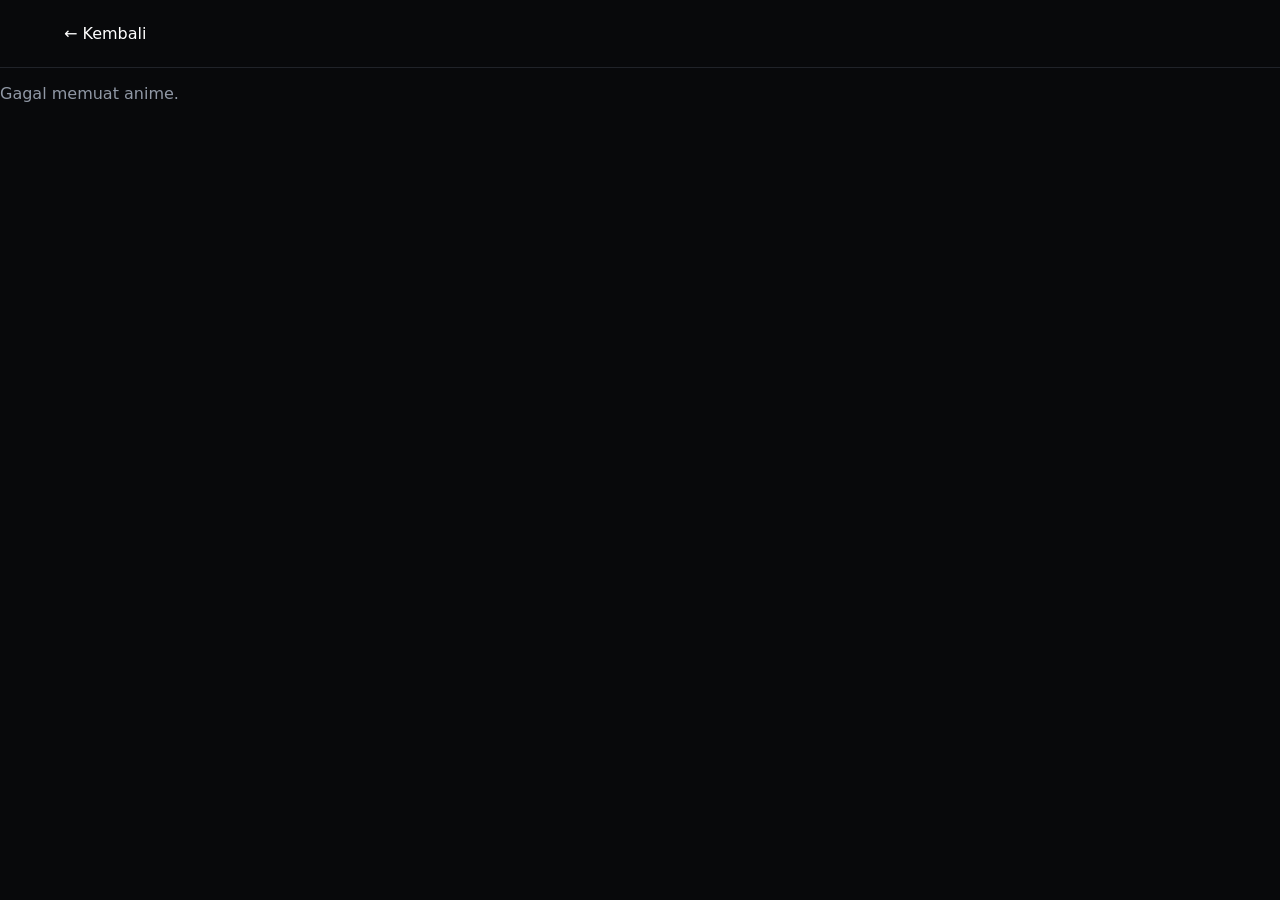
==== anime.html @ 01b671e5 "Add files via upload" ====
<!doctype html>
<html lang="id"><head><meta charset="utf-8"><meta name="viewport" content="width=device-width,initial-scale=1"><title>Anime</title><link rel="stylesheet" href="/detail.css"></head>
<body><header><a href="/" class="back">← Kembali</a></header><main id="app"><p class="muted">Memuat...</p></main>
<script>
const id=new URLSearchParams(location.search).get("id");
const API="https://graphql.anilist.co";
const q=`query($id:Int){Media(id:$id,type:ANIME){id title{romaji english native}description(asHtml:false)coverImage{extraLarge}bannerImage episodes status averageScore genres seasonYear format streamingEpisodes{title thumbnail url site}relations{edges{relationType node{id title{romaji english}coverImage{medium}}}}}}`;
const esc=s=>String(s||"").replace(/[&<>"']/g,c=>({"&":"&amp;","<":"&lt;",">":"&gt;",'"':"&quot;","'":"&#039;"}[c]));
(async()=>{try{const r=await fetch(API,{method:"POST",headers:{"Content-Type":"application/json"},body:JSON.stringify({query:q,variables:{id:Number(id)}})});const j=await r.json();const a=j.data.Media;document.title=a.title.english||a.title.romaji;
document.querySelector("#app").innerHTML=`<section class="detail"><img class="cover" src="${a.coverImage.extraLarge}" alt=""><div><p class="eyebrow">${a.format||""} · ${a.status||""}</p><h1>${esc(a.title.english||a.title.romaji)}</h1><p class="alt">${esc(a.title.romaji||"")}</p><div class="tags">${(a.genres||[]).map(x=>`<span>${esc(x)}</span>`).join("")}</div><p class="desc">${esc(a.description||"Sinopsis tidak tersedia.")}</p><p class="meta">⭐ ${a.averageScore? (a.averageScore/10).toFixed(1):"—"} · ${a.episodes||"?"} episode · ${a.seasonYear||"—"}</p></div></section>
<section><h2>Episode / Streaming Resmi</h2><div class="episodes">${(a.streamingEpisodes||[]).length?(a.streamingEpisodes.map((e,i)=>`<a class="ep" target="_blank" rel="noopener" href="${esc(e.url)}"><b>Episode ${i+1}</b><span>${esc(e.site||"Official streaming")}</span></a>`).join("")):`<p class="muted">AniList tidak menyediakan link streaming untuk judul ini.</p>`}</div></section>`}catch(e){document.querySelector("#app").innerHTML="<p class='muted'>Gagal memuat anime.</p>"}})();
</script></body></html>
---- detail.css ----
:root{font-family:Inter,system-ui,sans-serif;background:#08090b;color:#f5f5f5}*{box-sizing:border-box}body{margin:0}header{padding:24px 5%;border-bottom:1px solid #202329}.back{color:#fff;text-decoration:none}.detail{max-width:1100px;margin:60px auto;display:grid;grid-template-columns:300px 1fr;gap:45px;padding:0 5%}.cover{width:100%;border-radius:14px;display:block}.eyebrow{color:#9da3ad;font-size:12px;letter-spacing:.16em}.detail h1{font-size:clamp(38px,6vw,68px);line-height:.95;margin:12px 0}.alt,.muted{color:#9098a5}.desc{color:#c4c8cf;line-height:1.8;max-width:800px}.meta{color:#aeb4bf}.tags{display:flex;flex-wrap:wrap;gap:7px;margin:20px 0}.tags span{border:1px solid #30343c;padding:6px 10px;border-radius:999px;color:#c5cad2;font-size:12px}section:not(.detail){max-width:1100px;margin:0 auto;padding:0 5% 60px}.episodes{display:grid;grid-template-columns:repeat(auto-fill,minmax(220px,1fr));gap:12px}.ep{padding:16px;border:1px solid #252932;border-radius:10px;color:#fff;text-decoration:none;background:#101216}.ep span{display:block;color:#858d99;font-size:12px;margin-top:5px}@media(max-width:700px){.detail{grid-template-columns:150px 1fr;gap:20px;margin-top:35px}.detail h1{font-size:30px}}@media(max-width:500px){.detail{grid-template-columns:1fr}.cover{max-width:230px}.detail h1{font-size:38px}}
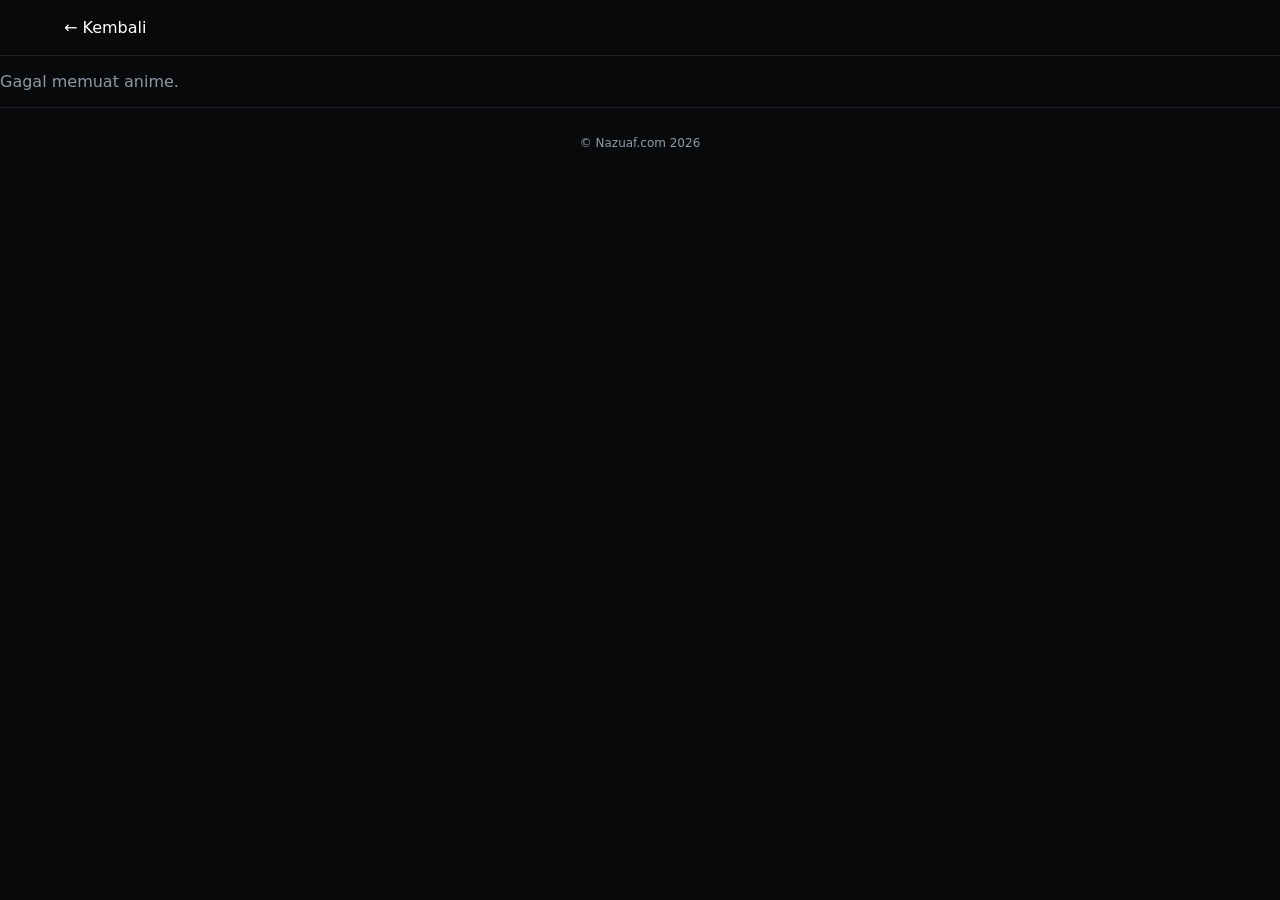
==== commit 98de4662: "Add files via upload" ====
--- a/anime.html
+++ b/anime.html
@@ -9,4 +9,5 @@
 (async()=>{try{const r=await fetch(API,{method:"POST",headers:{"Content-Type":"application/json"},body:JSON.stringify({query:q,variables:{id:Number(id)}})});const j=await r.json();const a=j.data.Media;document.title=a.title.english||a.title.romaji;
 document.querySelector("#app").innerHTML=`<section class="detail"><img class="cover" src="${a.coverImage.extraLarge}" alt=""><div><p class="eyebrow">${a.format||""} · ${a.status||""}</p><h1>${esc(a.title.english||a.title.romaji)}</h1><p class="alt">${esc(a.title.romaji||"")}</p><div class="tags">${(a.genres||[]).map(x=>`<span>${esc(x)}</span>`).join("")}</div><p class="desc">${esc(a.description||"Sinopsis tidak tersedia.")}</p><p class="meta">⭐ ${a.averageScore? (a.averageScore/10).toFixed(1):"—"} · ${a.episodes||"?"} episode · ${a.seasonYear||"—"}</p></div></section>
 <section><h2>Episode / Streaming Resmi</h2><div class="episodes">${(a.streamingEpisodes||[]).length?(a.streamingEpisodes.map((e,i)=>`<a class="ep" target="_blank" rel="noopener" href="${esc(e.url)}"><b>Episode ${i+1}</b><span>${esc(e.site||"Official streaming")}</span></a>`).join("")):`<p class="muted">AniList tidak menyediakan link streaming untuk judul ini.</p>`}</div></section>`}catch(e){document.querySelector("#app").innerHTML="<p class='muted'>Gagal memuat anime.</p>"}})();
-</script></body></html>+</script><footer class="site-footer"><a href="https://nazuaf.com" target="_blank" rel="noopener">© Nazuaf.com 2026</a></footer>
+</body></html>
--- a/detail.css
+++ b/detail.css
@@ -1 +1 @@
-:root{font-family:Inter,system-ui,sans-serif;background:#08090b;color:#f5f5f5}*{box-sizing:border-box}body{margin:0}header{padding:24px 5%;border-bottom:1px solid #202329}.back{color:#fff;text-decoration:none}.detail{max-width:1100px;margin:60px auto;display:grid;grid-template-columns:300px 1fr;gap:45px;padding:0 5%}.cover{width:100%;border-radius:14px;display:block}.eyebrow{color:#9da3ad;font-size:12px;letter-spacing:.16em}.detail h1{font-size:clamp(38px,6vw,68px);line-height:.95;margin:12px 0}.alt,.muted{color:#9098a5}.desc{color:#c4c8cf;line-height:1.8;max-width:800px}.meta{color:#aeb4bf}.tags{display:flex;flex-wrap:wrap;gap:7px;margin:20px 0}.tags span{border:1px solid #30343c;padding:6px 10px;border-radius:999px;color:#c5cad2;font-size:12px}section:not(.detail){max-width:1100px;margin:0 auto;padding:0 5% 60px}.episodes{display:grid;grid-template-columns:repeat(auto-fill,minmax(220px,1fr));gap:12px}.ep{padding:16px;border:1px solid #252932;border-radius:10px;color:#fff;text-decoration:none;background:#101216}.ep span{display:block;color:#858d99;font-size:12px;margin-top:5px}@media(max-width:700px){.detail{grid-template-columns:150px 1fr;gap:20px;margin-top:35px}.detail h1{font-size:30px}}@media(max-width:500px){.detail{grid-template-columns:1fr}.cover{max-width:230px}.detail h1{font-size:38px}}+*{box-sizing:border-box}html,body{margin:0;width:100%;min-width:0;background:#08090b;color:#f5f5f5;font-family:Inter,system-ui,-apple-system,BlinkMacSystemFont,"Segoe UI",sans-serif}body{overflow-x:hidden}header{width:100%;padding:18px max(16px,5vw);border-bottom:1px solid #202329}.back{color:#fff;text-decoration:none}.detail{width:100%;max-width:1100px;margin:45px auto;display:grid;grid-template-columns:280px minmax(0,1fr);gap:40px;padding:0 max(16px,5vw)}.cover{width:100%;border-radius:14px;display:block}.eyebrow{color:#9da3ad;font-size:11px;letter-spacing:.16em}.detail h1{font-size:clamp(36px,6vw,68px);line-height:.95;letter-spacing:-.04em;margin:12px 0}.alt,.muted{color:#9098a5}.desc{color:#c4c8cf;line-height:1.8;max-width:800px}.meta{color:#aeb4bf}.tags{display:flex;flex-wrap:wrap;gap:7px;margin:20px 0}.tags span{border:1px solid #30343c;padding:6px 10px;border-radius:999px;color:#c5cad2;font-size:12px}section:not(.detail){width:100%;max-width:1100px;margin:0 auto;padding:0 max(16px,5vw) 60px}.episodes{display:grid;grid-template-columns:repeat(auto-fill,minmax(220px,1fr));gap:12px}.ep{padding:16px;border:1px solid #252932;border-radius:10px;color:#fff;text-decoration:none;background:#101216}.ep span{display:block;color:#858d99;font-size:12px;margin-top:5px}.site-footer{width:100%;padding:28px 14px 34px;text-align:center;border-top:1px solid #202329;color:#737b88;font-size:12px}.site-footer a{color:#929aa7;text-decoration:none}.site-footer a:hover{text-decoration:underline}@media(max-width:700px){.detail{grid-template-columns:140px minmax(0,1fr);gap:18px;margin-top:30px}.detail h1{font-size:30px}.desc{font-size:13px;line-height:1.65}}@media(max-width:500px){.detail{grid-template-columns:1fr}.cover{max-width:220px}.detail h1{font-size:36px}.episodes{grid-template-columns:1fr}}
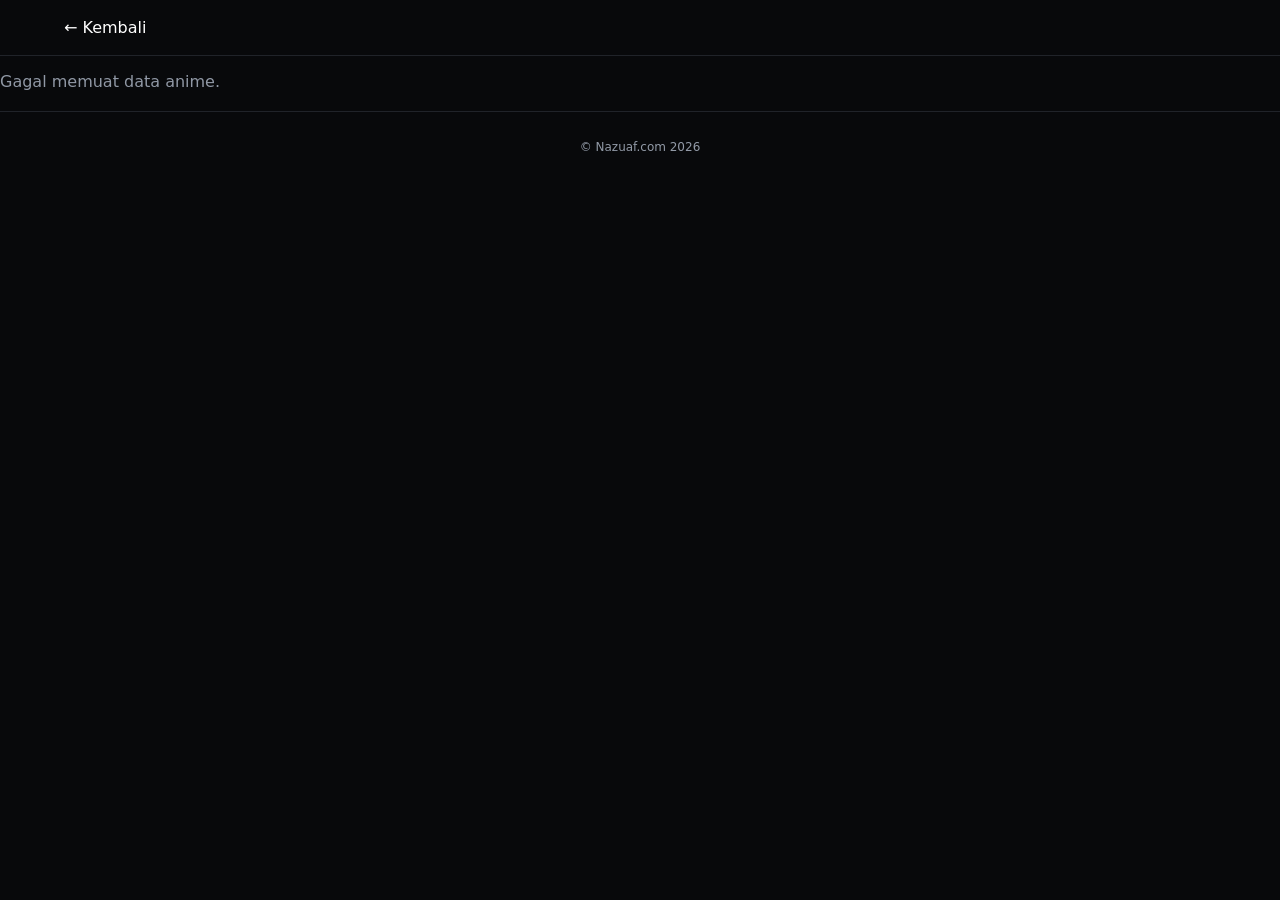
==== commit d1bd2f37: "Add files via upload" ====
--- a/anime.html
+++ b/anime.html
@@ -1,13 +1,149 @@
 <!doctype html>
-<html lang="id"><head><meta charset="utf-8"><meta name="viewport" content="width=device-width,initial-scale=1"><title>Anime</title><link rel="stylesheet" href="/detail.css"></head>
-<body><header><a href="/" class="back">← Kembali</a></header><main id="app"><p class="muted">Memuat...</p></main>
+<html lang="id">
+<head>
+<meta charset="utf-8">
+<meta name="viewport" content="width=device-width,initial-scale=1,viewport-fit=cover">
+<meta name="theme-color" content="#08090b">
+<title>Anime</title>
+<link rel="stylesheet" href="/detail.css">
+</head>
+<body>
+<header><a href="/" class="back">← Kembali</a></header>
+<main id="app"><p class="muted">Memuat...</p></main>
+<footer class="site-footer"><a href="https://nazuaf.com" target="_blank" rel="noopener">© Nazuaf.com 2026</a></footer>
+
 <script>
-const id=new URLSearchParams(location.search).get("id");
-const API="https://graphql.anilist.co";
-const q=`query($id:Int){Media(id:$id,type:ANIME){id title{romaji english native}description(asHtml:false)coverImage{extraLarge}bannerImage episodes status averageScore genres seasonYear format streamingEpisodes{title thumbnail url site}relations{edges{relationType node{id title{romaji english}coverImage{medium}}}}}}`;
-const esc=s=>String(s||"").replace(/[&<>"']/g,c=>({"&":"&amp;","<":"&lt;",">":"&gt;",'"':"&quot;","'":"&#039;"}[c]));
-(async()=>{try{const r=await fetch(API,{method:"POST",headers:{"Content-Type":"application/json"},body:JSON.stringify({query:q,variables:{id:Number(id)}})});const j=await r.json();const a=j.data.Media;document.title=a.title.english||a.title.romaji;
-document.querySelector("#app").innerHTML=`<section class="detail"><img class="cover" src="${a.coverImage.extraLarge}" alt=""><div><p class="eyebrow">${a.format||""} · ${a.status||""}</p><h1>${esc(a.title.english||a.title.romaji)}</h1><p class="alt">${esc(a.title.romaji||"")}</p><div class="tags">${(a.genres||[]).map(x=>`<span>${esc(x)}</span>`).join("")}</div><p class="desc">${esc(a.description||"Sinopsis tidak tersedia.")}</p><p class="meta">⭐ ${a.averageScore? (a.averageScore/10).toFixed(1):"—"} · ${a.episodes||"?"} episode · ${a.seasonYear||"—"}</p></div></section>
-<section><h2>Episode / Streaming Resmi</h2><div class="episodes">${(a.streamingEpisodes||[]).length?(a.streamingEpisodes.map((e,i)=>`<a class="ep" target="_blank" rel="noopener" href="${esc(e.url)}"><b>Episode ${i+1}</b><span>${esc(e.site||"Official streaming")}</span></a>`).join("")):`<p class="muted">AniList tidak menyediakan link streaming untuk judul ini.</p>`}</div></section>`}catch(e){document.querySelector("#app").innerHTML="<p class='muted'>Gagal memuat anime.</p>"}})();
-</script><footer class="site-footer"><a href="https://nazuaf.com" target="_blank" rel="noopener">© Nazuaf.com 2026</a></footer>
-</body></html>+const id = new URLSearchParams(location.search).get("id");
+const API = "https://graphql.anilist.co";
+
+const query = `query($id:Int){
+  Media(id:$id,type:ANIME){
+    id
+    title{romaji english native}
+    description(asHtml:true)
+    coverImage{extraLarge}
+    episodes status averageScore genres seasonYear format
+    streamingEpisodes{title thumbnail url site}
+  }
+}`;
+
+const esc = s => String(s ?? "").replace(/[&<>"']/g,c=>({
+  "&":"&amp;","<":"&lt;",">":"&gt;",'"':"&quot;","'":"&#039;"
+}[c]));
+
+function safeDescription(html){
+  // AniList descriptions may contain simple HTML such as <br>, <i>, <b>.
+  // Keep only harmless formatting tags and strip attributes from them.
+  const template = document.createElement("template");
+  template.innerHTML = String(html || "Sinopsis tidak tersedia.");
+
+  const allowed = new Set(["BR","I","EM","B","STRONG","P","UL","OL","LI"]);
+  const walker = document.createTreeWalker(template.content, NodeFilter.SHOW_ELEMENT);
+  const nodes = [];
+  while(walker.nextNode()) nodes.push(walker.currentNode);
+
+  for(const el of nodes){
+    if(!allowed.has(el.tagName)){
+      el.replaceWith(document.createTextNode(el.textContent || ""));
+      continue;
+    }
+    [...el.attributes].forEach(a => el.removeAttribute(a.name));
+  }
+  return template.innerHTML;
+}
+
+(async()=>{
+  try{
+    const r = await fetch(API,{
+      method:"POST",
+      headers:{"Content-Type":"application/json"},
+      body:JSON.stringify({query,variables:{id:Number(id)}})
+    });
+    if(!r.ok) throw Error("AniList request failed");
+    const j = await r.json();
+    if(j.errors) throw Error(j.errors[0]?.message || "GraphQL error");
+
+    const a = j.data.Media;
+    document.title = `${a.title.english || a.title.romaji || "Anime"} — Nazuaf Anime`;
+
+    const title = a.title.english || a.title.romaji || a.title.native || "Untitled";
+    const originalDescription = safeDescription(a.description);
+    const genres = (a.genres || []).map(x=>`<span>${esc(x)}</span>`).join("");
+    const links = (a.streamingEpisodes || []).map((e,i)=>
+      `<a class="ep" target="_blank" rel="noopener noreferrer" href="${esc(e.url)}">
+        <b>Episode ${i+1}</b><span>${esc(e.site || "Streaming resmi")}</span>
+      </a>`
+    ).join("");
+
+    document.querySelector("#app").innerHTML = `
+      <section class="detail">
+        <img class="cover" src="${esc(a.coverImage?.extraLarge || "")}" alt="${esc(title)}">
+        <div>
+          <p class="eyebrow">${esc(a.format || "")} · ${esc(a.status || "")}</p>
+          <h1>${esc(title)}</h1>
+          <p class="alt">${esc(a.title.romaji || "")}</p>
+          <div class="tags">${genres}</div>
+          <div class="desc" id="description">${originalDescription}</div>
+          <button class="translate-btn" id="translateBtn" type="button">🇮🇩 Menerjemahkan sinopsis…</button>
+          <p class="meta">⭐ ${a.averageScore ? (a.averageScore/10).toFixed(1) : "—"} · ${a.episodes || "?"} episode · ${a.seasonYear || "—"}</p>
+        </div>
+      </section>
+
+      <section>
+        <h2>Episode / Streaming Resmi</h2>
+        <div class="episodes">
+          ${links || `<p class="muted">AniList tidak menyediakan tautan streaming untuk judul ini.</p>`}
+        </div>
+      </section>`;
+
+      const translateBtn = document.querySelector("#translateBtn");
+      const descriptionBox = document.querySelector("#description");
+      const sourceText = descriptionBox.textContent.trim();
+
+      async function translateToIndonesian(text){
+        if(!text) return "Sinopsis tidak tersedia.";
+        const url = "https://translate.googleapis.com/translate_a/single?client=gtx&sl=auto&tl=id&dt=t&q=" + encodeURIComponent(text);
+        const response = await fetch(url);
+        if(!response.ok) throw new Error("Google Translate request failed");
+        const data = await response.json();
+        return (data?.[0] || []).map(part => part?.[0] || "").join("").trim();
+      }
+
+      if(sourceText){
+        try{
+          const translated = await translateToIndonesian(sourceText);
+          if(translated){
+            descriptionBox.textContent = translated;
+            translateBtn.textContent = "✓ Sinopsis diterjemahkan ke Indonesia";
+            translateBtn.disabled = true;
+          } else {
+            throw new Error("Empty translation");
+          }
+        }catch(err){
+          // Keep the original AniList synopsis if translation is unavailable.
+          translateBtn.textContent = "🇮🇩 Terjemahkan sinopsis";
+          translateBtn.addEventListener("click", async()=>{
+            translateBtn.disabled = true;
+            translateBtn.textContent = "Menerjemahkan…";
+            try{
+              const translated = await translateToIndonesian(sourceText);
+              descriptionBox.textContent = translated || sourceText;
+              translateBtn.textContent = translated ? "✓ Sinopsis diterjemahkan ke Indonesia" : "Terjemahan tidak tersedia";
+            }catch(e){
+              translateBtn.disabled = false;
+              translateBtn.textContent = "🇮🇩 Coba terjemahkan lagi";
+            }
+          }, {once:false});
+        }
+      } else {
+        translateBtn.textContent = "Sinopsis tidak tersedia";
+        translateBtn.disabled = true;
+      }
+  }catch(e){
+    document.querySelector("#app").innerHTML =
+      `<p class="muted">Gagal memuat data anime.</p>`;
+  }
+})();
+</script>
+</body>
+</html>
--- a/detail.css
+++ b/detail.css
@@ -1 +1,16 @@
-*{box-sizing:border-box}html,body{margin:0;width:100%;min-width:0;background:#08090b;color:#f5f5f5;font-family:Inter,system-ui,-apple-system,BlinkMacSystemFont,"Segoe UI",sans-serif}body{overflow-x:hidden}header{width:100%;padding:18px max(16px,5vw);border-bottom:1px solid #202329}.back{color:#fff;text-decoration:none}.detail{width:100%;max-width:1100px;margin:45px auto;display:grid;grid-template-columns:280px minmax(0,1fr);gap:40px;padding:0 max(16px,5vw)}.cover{width:100%;border-radius:14px;display:block}.eyebrow{color:#9da3ad;font-size:11px;letter-spacing:.16em}.detail h1{font-size:clamp(36px,6vw,68px);line-height:.95;letter-spacing:-.04em;margin:12px 0}.alt,.muted{color:#9098a5}.desc{color:#c4c8cf;line-height:1.8;max-width:800px}.meta{color:#aeb4bf}.tags{display:flex;flex-wrap:wrap;gap:7px;margin:20px 0}.tags span{border:1px solid #30343c;padding:6px 10px;border-radius:999px;color:#c5cad2;font-size:12px}section:not(.detail){width:100%;max-width:1100px;margin:0 auto;padding:0 max(16px,5vw) 60px}.episodes{display:grid;grid-template-columns:repeat(auto-fill,minmax(220px,1fr));gap:12px}.ep{padding:16px;border:1px solid #252932;border-radius:10px;color:#fff;text-decoration:none;background:#101216}.ep span{display:block;color:#858d99;font-size:12px;margin-top:5px}.site-footer{width:100%;padding:28px 14px 34px;text-align:center;border-top:1px solid #202329;color:#737b88;font-size:12px}.site-footer a{color:#929aa7;text-decoration:none}.site-footer a:hover{text-decoration:underline}@media(max-width:700px){.detail{grid-template-columns:140px minmax(0,1fr);gap:18px;margin-top:30px}.detail h1{font-size:30px}.desc{font-size:13px;line-height:1.65}}@media(max-width:500px){.detail{grid-template-columns:1fr}.cover{max-width:220px}.detail h1{font-size:36px}.episodes{grid-template-columns:1fr}}+*{box-sizing:border-box}html,body{margin:0;width:100%;min-width:0;background:#08090b;color:#f5f5f5;font-family:Inter,system-ui,-apple-system,BlinkMacSystemFont,"Segoe UI",sans-serif}body{overflow-x:hidden}header{width:100%;padding:18px max(16px,5vw);border-bottom:1px solid #202329}.back{color:#fff;text-decoration:none}.detail{width:100%;max-width:1100px;margin:45px auto;display:grid;grid-template-columns:280px minmax(0,1fr);gap:40px;padding:0 max(16px,5vw)}.cover{width:100%;border-radius:14px;display:block}.eyebrow{color:#9da3ad;font-size:11px;letter-spacing:.16em}.detail h1{font-size:clamp(36px,6vw,68px);line-height:.95;letter-spacing:-.04em;margin:12px 0}.alt,.muted{color:#9098a5}.desc{color:#c4c8cf;line-height:1.8;max-width:800px}.meta{color:#aeb4bf}.tags{display:flex;flex-wrap:wrap;gap:7px;margin:20px 0}.tags span{border:1px solid #30343c;padding:6px 10px;border-radius:999px;color:#c5cad2;font-size:12px}section:not(.detail){width:100%;max-width:1100px;margin:0 auto;padding:0 max(16px,5vw) 60px}.episodes{display:grid;grid-template-columns:repeat(auto-fill,minmax(220px,1fr));gap:12px}.ep{padding:16px;border:1px solid #252932;border-radius:10px;color:#fff;text-decoration:none;background:#101216}.ep span{display:block;color:#858d99;font-size:12px;margin-top:5px}.site-footer{width:100%;padding:28px 14px 34px;text-align:center;border-top:1px solid #202329;color:#737b88;font-size:12px}.site-footer a{color:#929aa7;text-decoration:none}.site-footer a:hover{text-decoration:underline}@media(max-width:700px){.detail{grid-template-columns:140px minmax(0,1fr);gap:18px;margin-top:30px}.detail h1{font-size:30px}.desc{font-size:13px;line-height:1.65}}@media(max-width:500px){.detail{grid-template-columns:1fr}.cover{max-width:220px}.detail h1{font-size:36px}.episodes{grid-template-columns:1fr}}
+.desc br{content:''}.desc p{margin:0 0 1em}.desc i,.desc em{color:#b9c0ca}.site-footer{margin-top:20px}
+
+
+.translate-btn{
+  margin-top:12px;
+  padding:9px 13px;
+  border:1px solid rgba(255,255,255,.12);
+  border-radius:10px;
+  background:#111318;
+  color:#e8e9ed;
+  font:inherit;
+  cursor:pointer;
+}
+.translate-btn:hover{background:#181b22}
+.translate-btn:disabled{opacity:.65;cursor:default}
